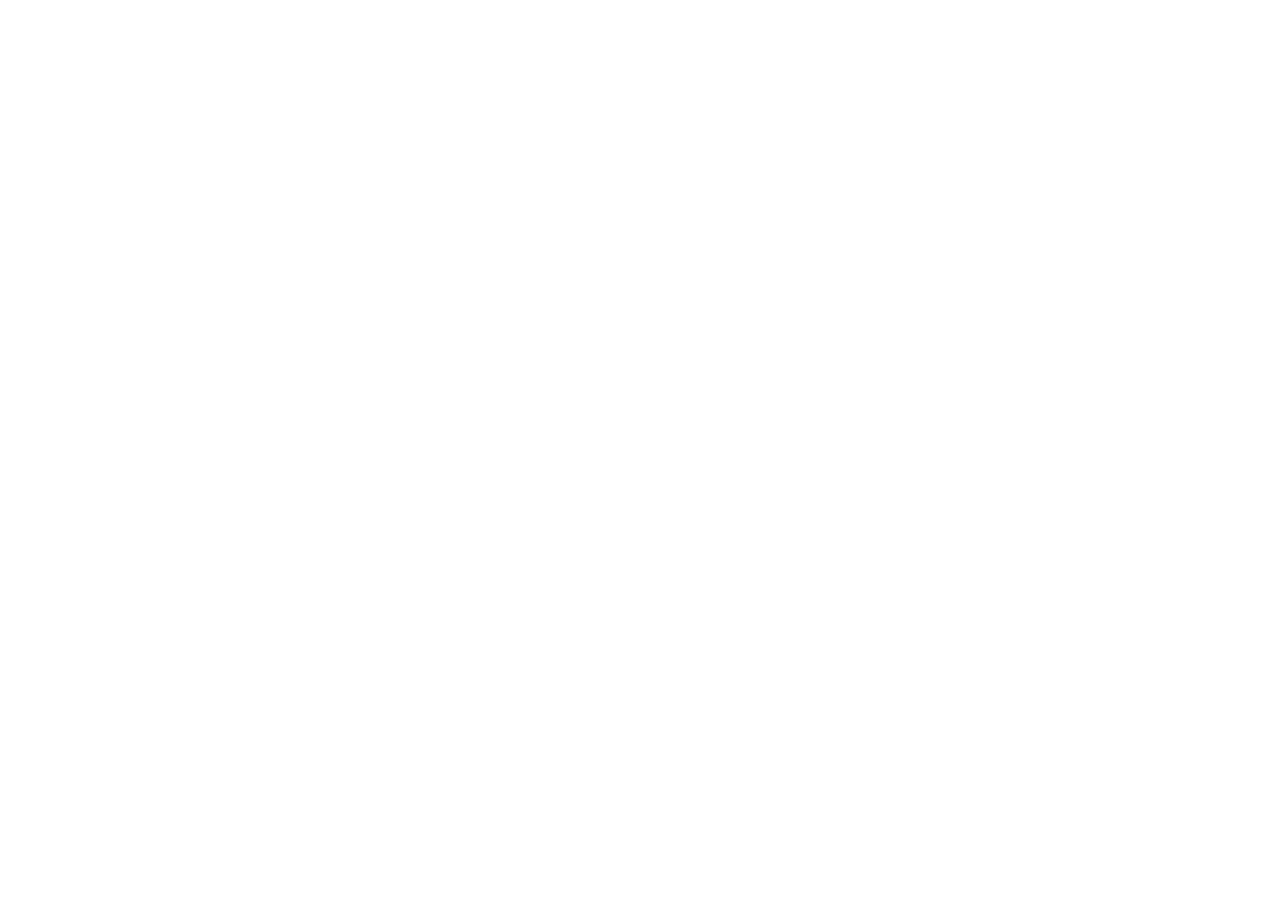
==== index.html @ 7caa93df "Initial commit" ====
<!DOCTYPE html>
<html lang="en">
  <head>
    <meta charset="UTF-8" />
    <meta http-equiv="X-UA-Compatible" content="IE=edge" />
    <meta name="viewport" content="width=device-width, initial-scale=1.0" />
    <title>Buy Online</title>
  </head>
  <body></body>
</html>
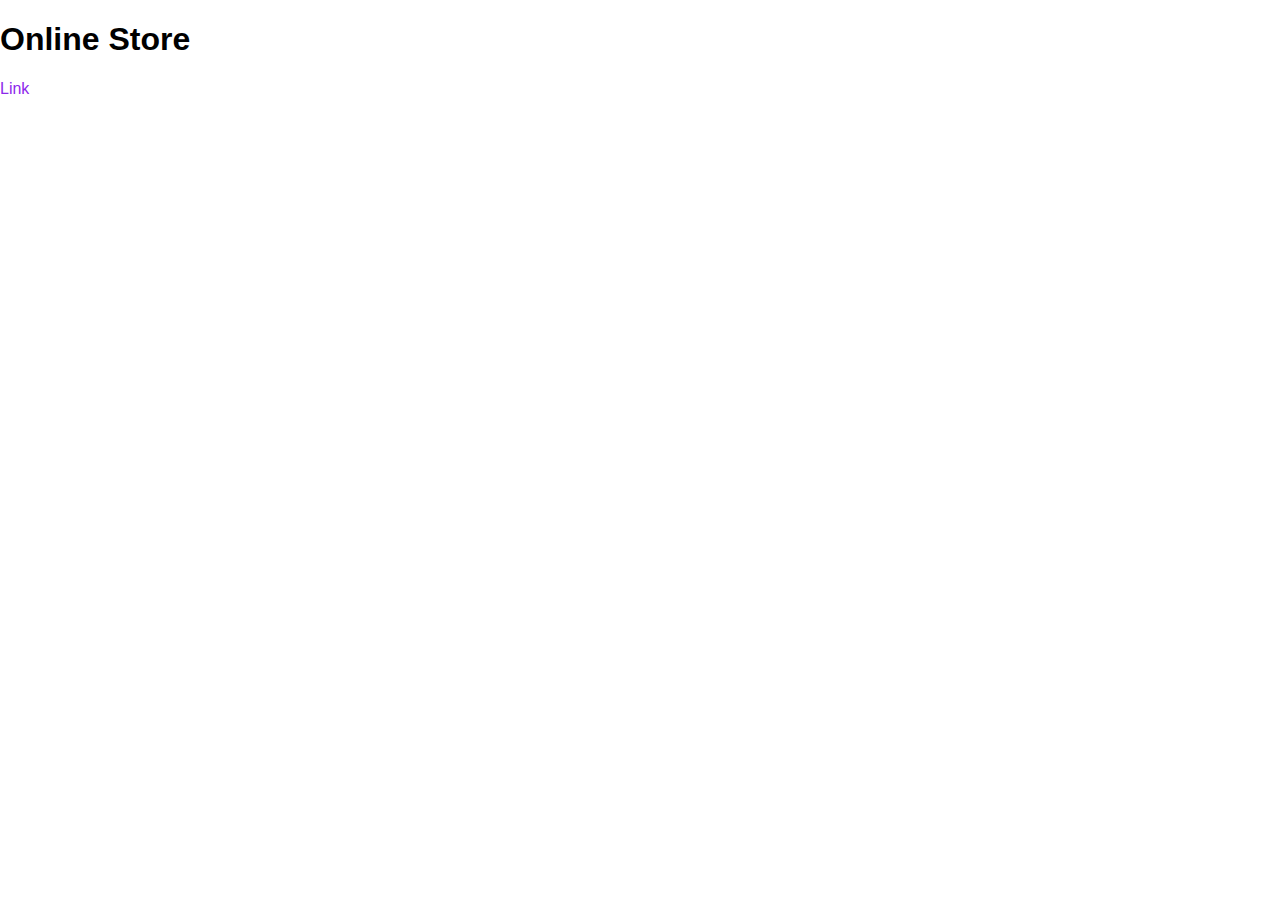
==== commit d245235b: "Add colour and common CSS" ====
--- a/index.html
+++ b/index.html
@@ -4,7 +4,12 @@
     <meta charset="UTF-8" />
     <meta http-equiv="X-UA-Compatible" content="IE=edge" />
     <meta name="viewport" content="width=device-width, initial-scale=1.0" />
+    <link rel="icon" type="" href="img/favicon.ico" />
+    <link rel="stylesheet" href="css/styles.css" />
     <title>Buy Online</title>
   </head>
-  <body></body>
+  <body>
+    <h1>Online Store</h1>
+    <a href="#">Link</a>
+  </body>
 </html>
--- a/css/styles.css
+++ b/css/styles.css
@@ -0,0 +1,23 @@
+@import 'colors.css';
+
+* {
+  box-sizing: content-box;
+}
+
+html,
+body {
+  margin: 0;
+  padding: 0;
+  font-family: 'Gill Sans', 'Gill Sans MT', Calibri, 'Trebuchet MS', sans-serif;
+}
+
+a {
+  color: var(--color-primary);
+  text-decoration: none;
+}
+
+a:hover,
+a:focus {
+  color: var(--color-primary-dark);
+  text-decoration: underline;
+}
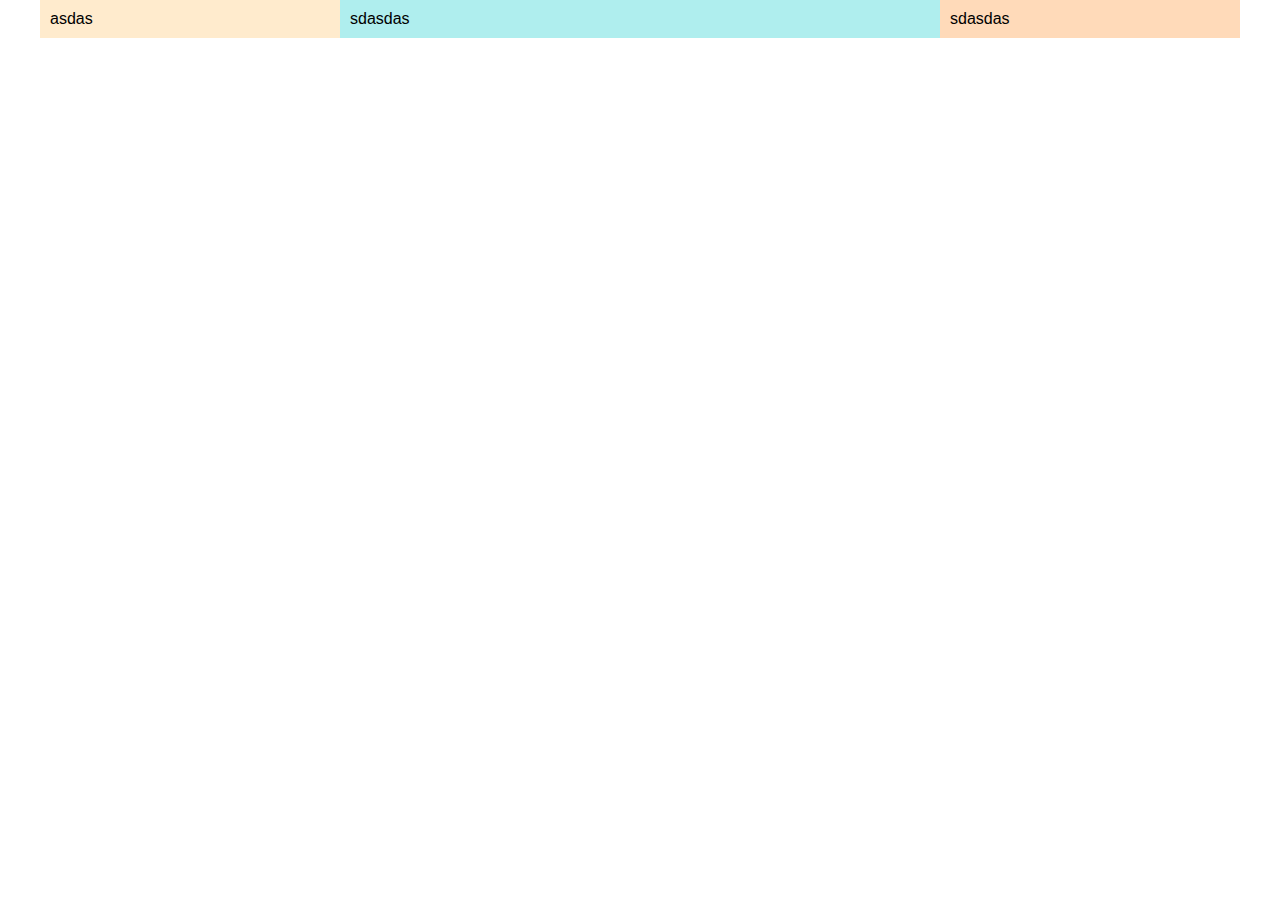
==== commit ee5bf015: "Create responsive grid layout with floats" ====
--- a/index.html
+++ b/index.html
@@ -9,7 +9,18 @@
     <title>Buy Online</title>
   </head>
   <body>
-    <h1>Online Store</h1>
-    <a href="#">Link</a>
+    <div class="container">
+      <div class="row">
+        <div class="col-s-3 col-m-3" style="background-color: blanchedalmond">
+          asdas
+        </div>
+        <div class="col-s-9 col-m-6" style="background-color: paleturquoise">
+          sdasdas
+        </div>
+        <div class="col-s-12 col-m-3" style="background-color: peachpuff">
+          sdasdas
+        </div>
+      </div>
+    </div>
   </body>
 </html>
--- a/css/styles.css
+++ b/css/styles.css
@@ -1,23 +1,3 @@
 @import 'colors.css';
-
-* {
-  box-sizing: content-box;
-}
-
-html,
-body {
-  margin: 0;
-  padding: 0;
-  font-family: 'Gill Sans', 'Gill Sans MT', Calibri, 'Trebuchet MS', sans-serif;
-}
-
-a {
-  color: var(--color-primary);
-  text-decoration: none;
-}
-
-a:hover,
-a:focus {
-  color: var(--color-primary-dark);
-  text-decoration: underline;
-}
+@import 'common.css';
+@import 'grid.css';
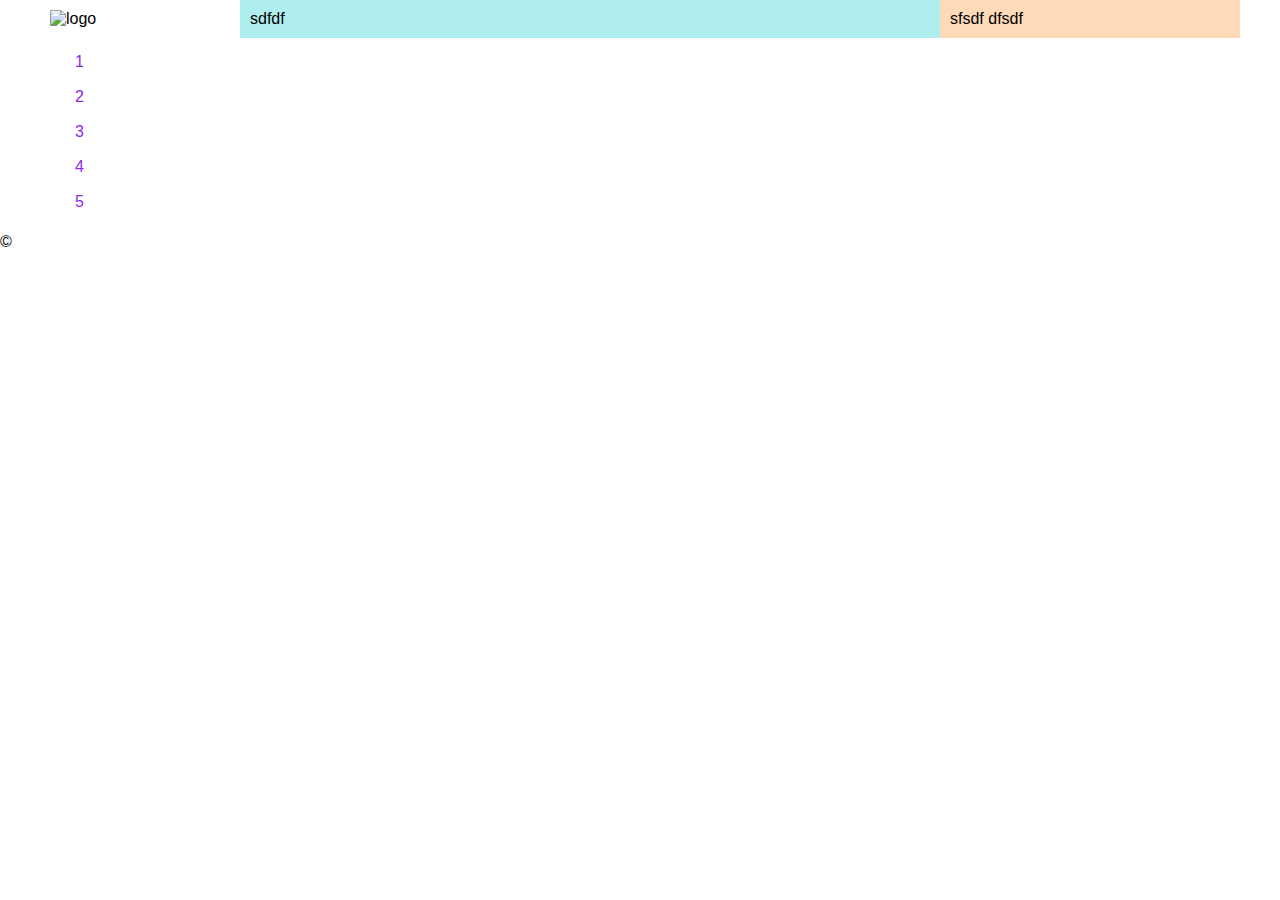
==== commit 14bb3244: "Add main nav menu" ====
--- a/index.html
+++ b/index.html
@@ -11,16 +11,18 @@
   <body>
     <div class="container">
       <div class="row">
-        <div class="col-s-3 col-m-3" style="background-color: blanchedalmond">
-          asdas
+        <div class="col-xs-12 col-s-12 col-m-2 col-l-2">
+          <div include-html="partials/menu.html"></div>
         </div>
-        <div class="col-s-9 col-m-6" style="background-color: paleturquoise">
-          sdasdas
+        <div class="col-m-10 col-l-7" style="background-color: paleturquoise">
+          <div include-html="partials/products.html"></div>
         </div>
-        <div class="col-s-12 col-m-3" style="background-color: peachpuff">
-          sdasdas
+        <div class="col-m-12 col-l-3" style="background-color: peachpuff">
+          <div include-html="partials/aside.html"></div>
         </div>
       </div>
     </div>
+    <footer>&copy;</footer>
+    <script src="js/include-html.js"></script>
   </body>
 </html>
--- a/css/styles.css
+++ b/css/styles.css
@@ -1,3 +1,4 @@
 @import 'colors.css';
 @import 'common.css';
 @import 'grid.css';
+@import 'menu.css';
